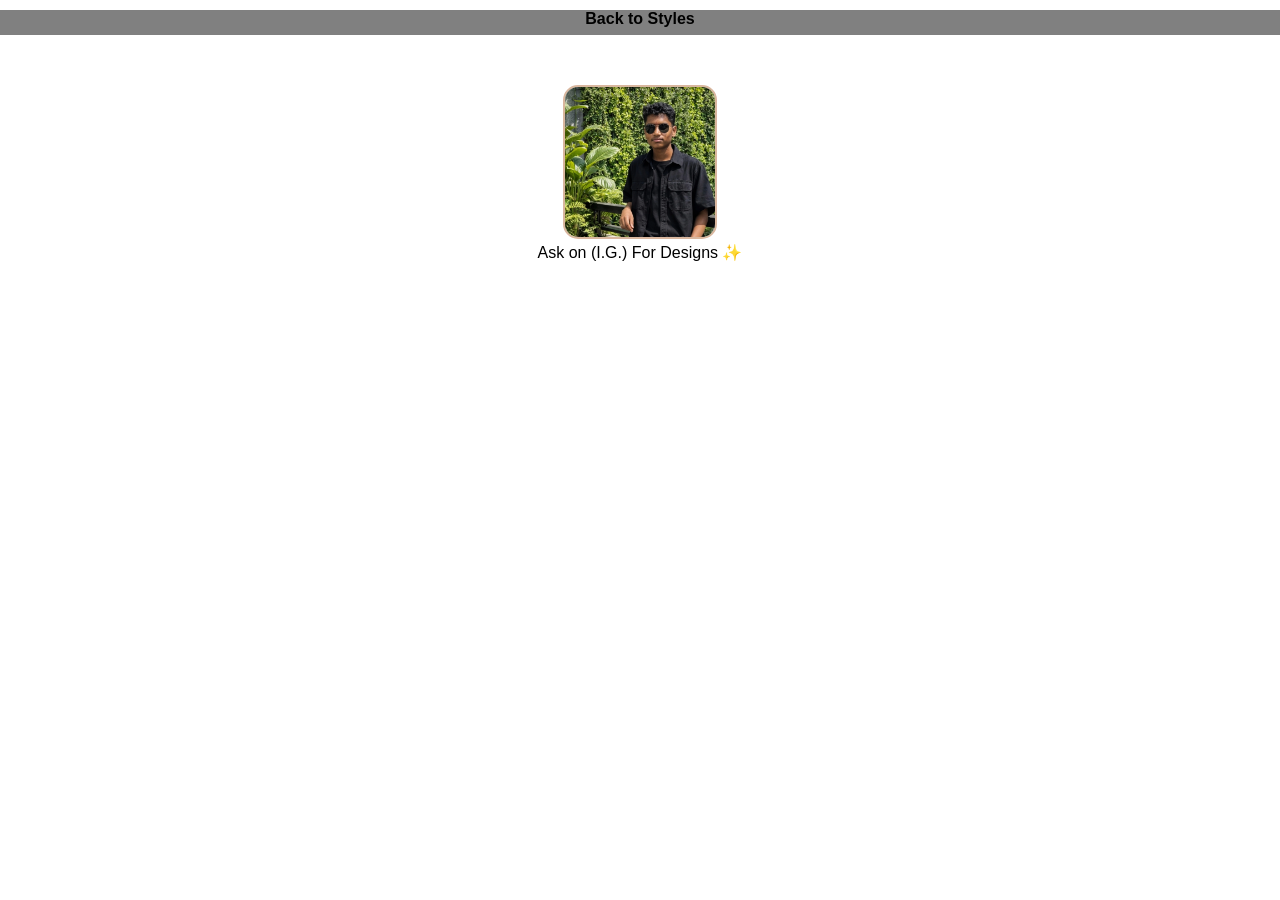
==== developer.html @ e8f8da40 "Add files via upload" ====
<!DOCTYPE html>
<html>

<head>
  <meta charset="UTF-8">
  <meta name="viewport" content="width=device-width, initial-scale=1">
  <title>developer</title>
  <link rel="stylesheet" href="style.css">
</head>

<body>
  
  <div class="div2"
    <a class="btn3" href="index.html">Back to Styles</a>
  </div>
  
  <img src="myphoto.page" alt="myphoto.page">
  
  <div class="div3"
  <a class="btn5" href="https://www.instagram.com/sumit.m15?igsh=MXV3aThwcXdlcnRzaA==">Ask on (I.G.) For Designs ✨</a>
  </div>
  <script src="main.js"></script>
</body>

</html>
---- style.css ----
body {
  text-align: center;
  font-family: Arial;
}

input {
  font-weight:bold;
  padding: 10px;
  border:1px solid gray;
  border-radius:10px;
}

.btn1 {
  padding: 10px;
  margin: 10px;
  border-radius: 10px;
  border:2px solid #5CDBDD;
}

.name-box {
  background: #f0f0f0;
  margin: 10px;
  padding: 10px;
  border-radius: 10px;
}
.btn2 {
  height:40px;
  font-size:15px;
  padding: 10px;
  margin: 10px;
  border-radius: 10px;
  border:2px solid #547878;
}

.div1 {
  margin-left: -8px;
  margin-right:-8px;
  text-align: center;
  background-color:gray;
  width:px;
  height:20px;
  font-weight:bold;
  margin-top:+380px;
}

.div2 {
  margin-left: -8px;
  margin-right:-8px;
  text-align: center;
  width:px;
  height:25px;
  background-color:gray;
  font-weight:bold;
  margin-top:+10px;
}

.btn3 {
  font-weigth:bold;
  color:white;
  text-decoration:none;
}

img {
  width:150px;
  margin-top:+50px;
  border:2px solid #D9B79F;
  border-radius:15px;
}

.div3 {
 text-align:center;
}

.btn5{
  text-decoration:none;
  font-weight:bold;
  background-color:#FF0000;
  color:white;
  border:1px solid gray;
  border-radius:10px;
}

h2 {
  height:35px;
  background-color:#6BE0F5;
  border-radius:6px;
  border:1px solid#D2AD61;
}
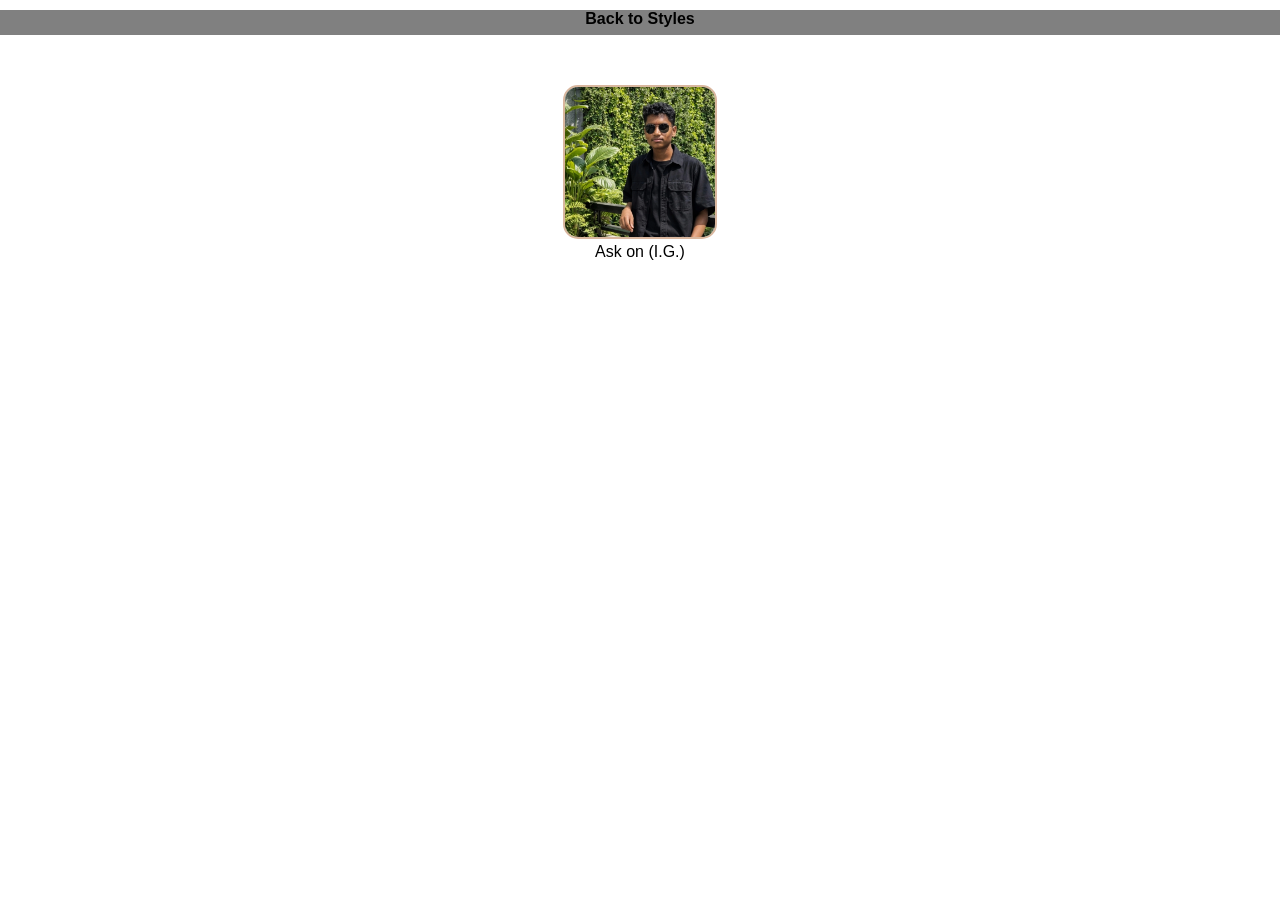
==== commit dba0b437: "Remove design prompt from Instagram link" ====
--- a/developer.html
+++ b/developer.html
@@ -6,20 +6,23 @@
   <meta name="viewport" content="width=device-width, initial-scale=1">
   <title>developer</title>
   <link rel="stylesheet" href="style.css">
+  
 </head>
 
 <body>
   
   <div class="div2"
     <a class="btn3" href="index.html">Back to Styles</a>
+    <a href="developer.html"></a>
   </div>
   
   <img src="myphoto.page" alt="myphoto.page">
   
   <div class="div3"
-  <a class="btn5" href="https://www.instagram.com/sumit.m15?igsh=MXV3aThwcXdlcnRzaA==">Ask on (I.G.) For Designs ✨</a>
+  <a class="btn5" href="https://www.instagram.com/sumit.m15?igsh=MXV3aThwcXdlcnRzaA==">Ask on (I.G.)</a>
   </div>
+  
   <script src="main.js"></script>
 </body>
 
-</html>+</html>
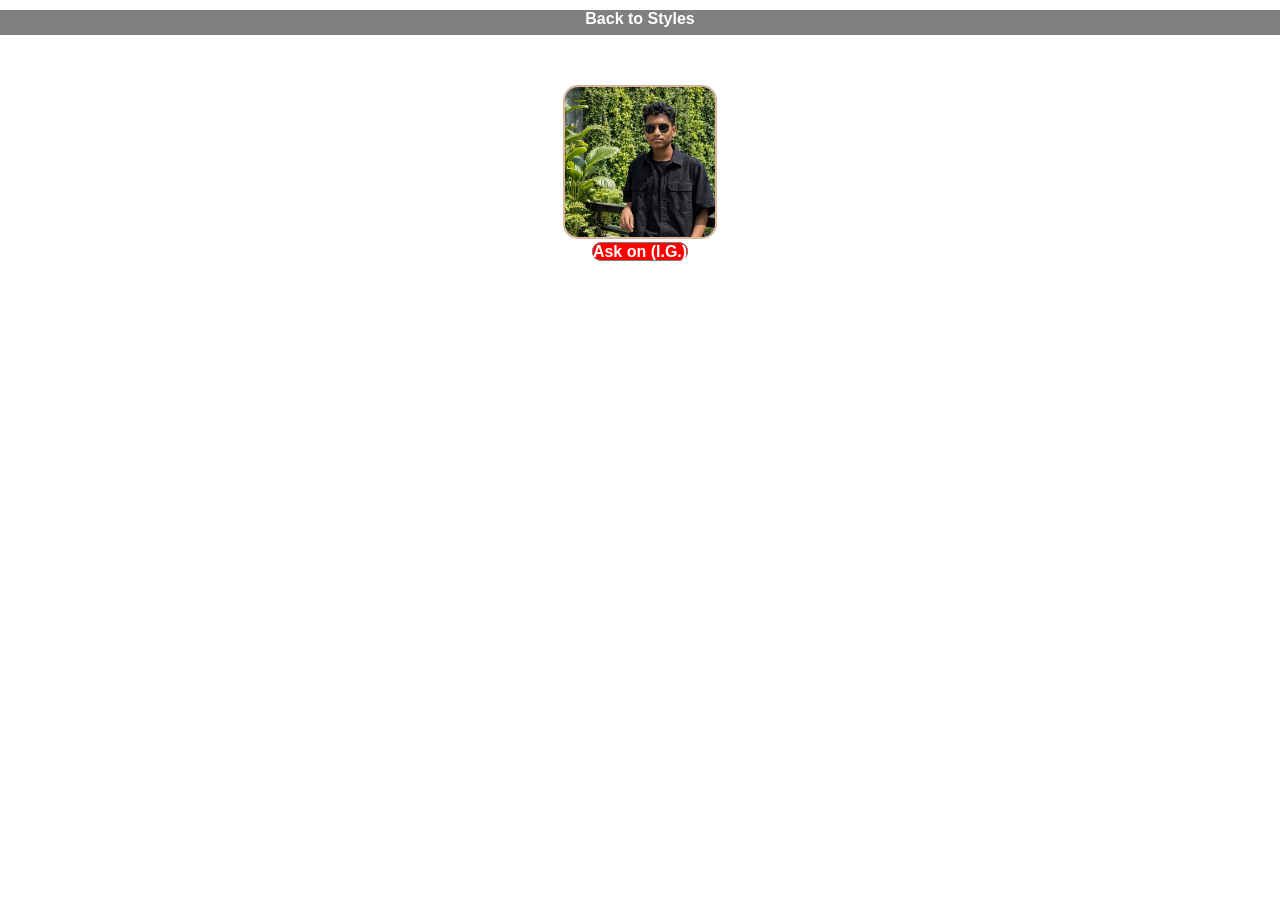
==== commit 3261f42f: "Refactor developer.html structure and content" ====
--- a/developer.html
+++ b/developer.html
@@ -6,22 +6,21 @@
   <meta name="viewport" content="width=device-width, initial-scale=1">
   <title>developer</title>
   <link rel="stylesheet" href="style.css">
-  
 </head>
 
 <body>
-  
-  <div class="div2"
+
+  <div class="div2">
     <a class="btn3" href="index.html">Back to Styles</a>
-    <a href="developer.html"></a>
   </div>
-  
-  <img src="myphoto.page" alt="myphoto.page">
-  
-  <div class="div3"
-  <a class="btn5" href="https://www.instagram.com/sumit.m15?igsh=MXV3aThwcXdlcnRzaA==">Ask on (I.G.)</a>
+
+  <img src="myphoto.page" alt="My Photo">
+
+  <div class="div3">
+    <a class="btn5"
+      href="https://www.instagram.com/sumit.m15?igsh=MXV3aThwcXdlcnRzaA==">Ask on (I.G.)</a>
   </div>
-  
+
   <script src="main.js"></script>
 </body>
 
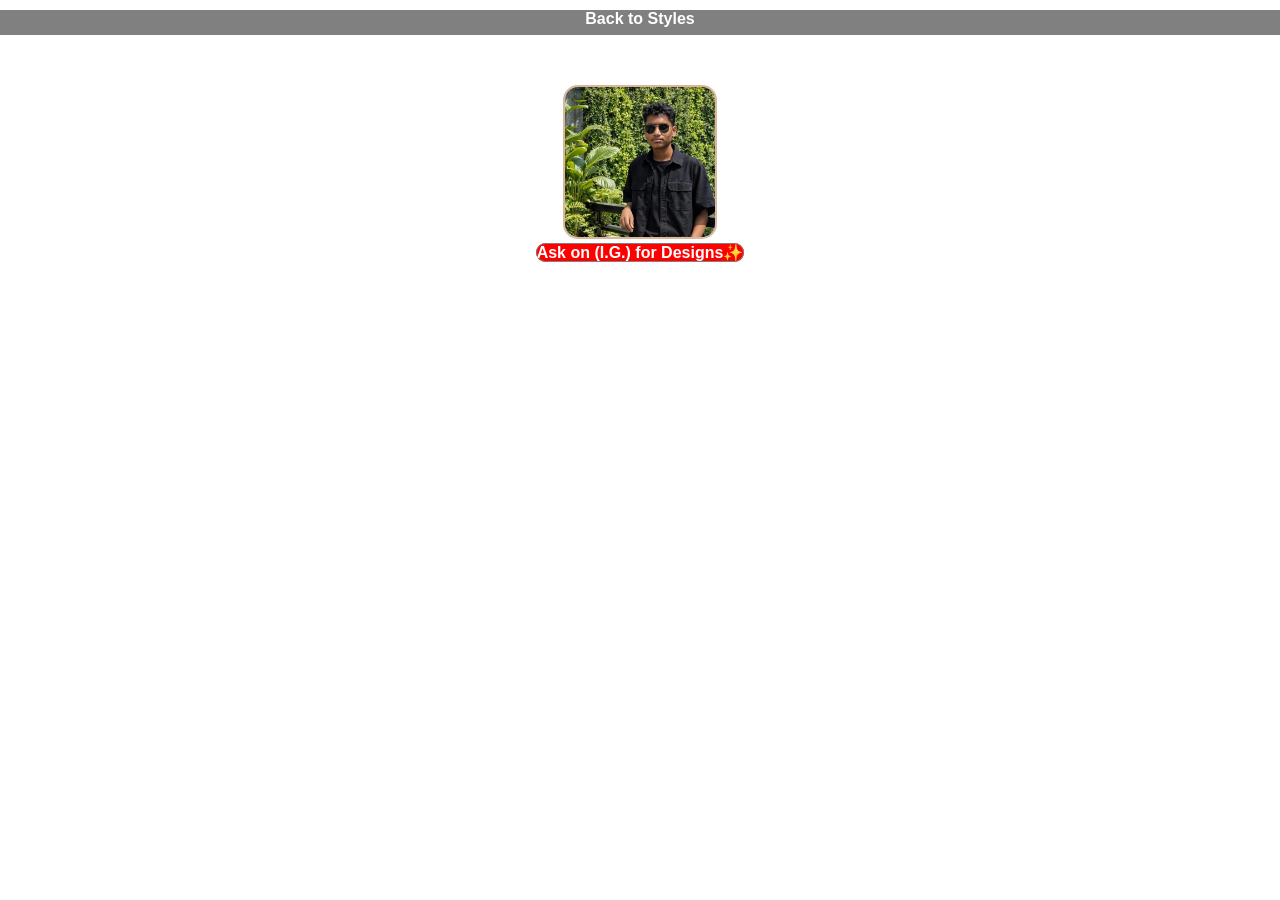
==== commit ea42487f: "Update Instagram link text for clarity" ====
--- a/developer.html
+++ b/developer.html
@@ -18,7 +18,7 @@
 
   <div class="div3">
     <a class="btn5"
-      href="https://www.instagram.com/sumit.m15?igsh=MXV3aThwcXdlcnRzaA==">Ask on (I.G.)</a>
+      href="https://www.instagram.com/sumit.m15?igsh=MXV3aThwcXdlcnRzaA==">Ask on (I.G.) for Designs✨</a>
   </div>
 
   <script src="main.js"></script>
--- a/style.css
+++ b/style.css
@@ -85,4 +85,4 @@
   background-color:#6BE0F5;
   border-radius:6px;
   border:1px solid#D2AD61;
-}+}
